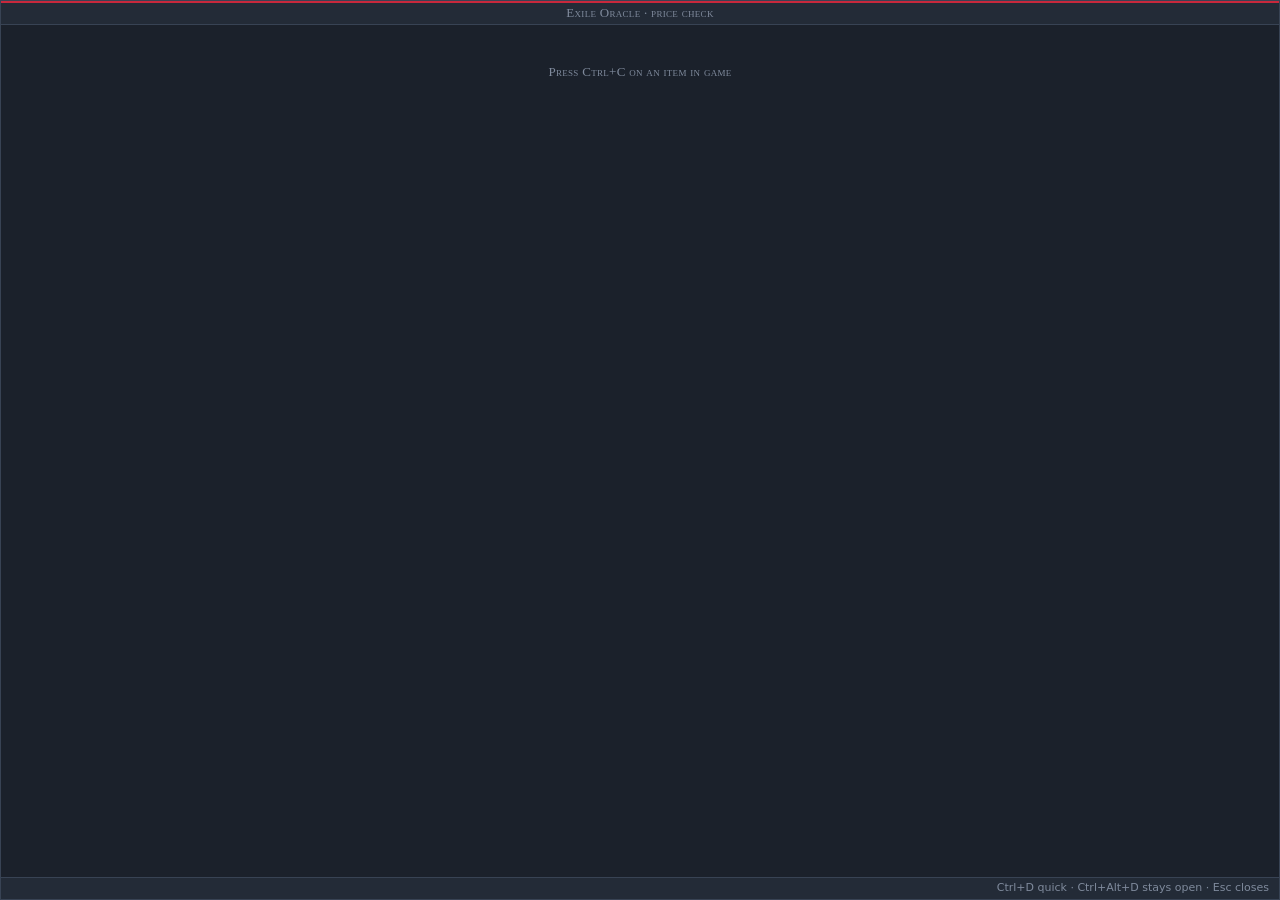
==== dashboard/overlay.html @ e6e279dc "Rename to Exile Oracle (formerly PoE 2 Toolkit); same setup for everyone - the name everywhere playe" ====
<!doctype html>
<html lang="en">
<head>
<meta charset="utf-8">
<meta name="viewport" content="width=device-width, initial-scale=1">
<title>Exile Oracle price check</title>
<style>
:root {
  --bg: #1b212b; --panel: #232b37; --panel-2: #2a3341; --row: #262f3c; --row-alt: #2c3644;
  --border: #384354; --text: #dfe3ea; --text-2: #b4bcc9; --muted: #7f8a9c;
  --accent: #c8283c; --accent-hi: #dc3a4e; --good: #46c46a; --afk: #e0913a; --off: #5d6779;
  --unique: #e0904a; --rare: #ecd56a; --magic: #8f9cff; --gem: #3fb6a8; --currency: #c9b98a; --normal: #dfe3ea;
  --tier: #e6b94a; --rune: #4f8df0; --pseudo: #5d6b82; --fract: #c7a76a; --desec: #a77fe0; --impl: #4bb3a6;
}
* { box-sizing: border-box; }
html, body { margin: 0; height: 100%; background: var(--bg); color: var(--text);
  font: 13px/1.35 "Segoe UI", system-ui, sans-serif; overflow: hidden; user-select: none; }
.sc b { font-family: "Segoe UI", system-ui, sans-serif; font-variant: normal; letter-spacing: 0; }
.sc { font-family: "Palatino Linotype", "Book Antiqua", Georgia, serif; font-variant: small-caps; letter-spacing: .3px; }
.app { height: 100%; display: flex; flex-direction: column; border: 1px solid var(--border); }
.title { height: 24px; display: flex; align-items: center; justify-content: center; background: var(--panel);
  border-bottom: 1px solid var(--border); color: var(--muted); font-size: 13px; position: relative; }
.title::before { content: ""; position: absolute; left: 0; right: 0; top: 0; height: 2px; background: var(--accent); }
.scroll { flex: 1; overflow-y: auto; padding: 8px 12px 8px; }
.scroll::-webkit-scrollbar { width: 8px; } .scroll::-webkit-scrollbar-thumb { background: #3a4558; border-radius: 4px; }

/* item header */
.item { display: flex; gap: 10px; align-items: center; background: var(--panel); border: 1px solid var(--border);
  border-radius: 6px; padding: 8px 10px; position: relative; overflow: hidden; }
.icon { width: 46px; height: 46px; flex: none; display: grid; place-items: center; background: #151a22;
  border: 1px solid var(--border); border-radius: 4px; }
.icon img { max-width: 42px; max-height: 42px; }
.iname { font-size: 16px; line-height: 1.15; white-space: nowrap; overflow: hidden; text-overflow: ellipsis; }
.ibase { color: var(--text-2); font-size: 12px; margin-top: 2px; white-space: nowrap; overflow: hidden; text-overflow: ellipsis; }
.hero { margin-left: auto; text-align: right; flex: none; z-index: 1; }
.hero .v { font-size: 22px; font-weight: 650; display: flex; align-items: center; gap: 5px; justify-content: flex-end;
  font-variant-numeric: tabular-nums; }
.hero .v img { width: 26px; height: 26px; }
.hero .l { color: var(--muted); font-size: 11px; }
.flags { display: flex; gap: 5px; flex-wrap: wrap; margin-top: 4px; }

/* pills row */
.pills { display: flex; gap: 6px; flex-wrap: wrap; margin: 8px 0 4px; }
.pill { background: var(--panel); border: 1px solid var(--border); border-radius: 4px; padding: 3px 8px; font-size: 12.5px;
  color: var(--text-2); white-space: nowrap; }
.pill b { color: var(--text); font-weight: 600; }
.pill.toggle { cursor: pointer; } .pill.toggle.on { border-color: #8a95a8; color: var(--text); }
.pill.toggle:not(.on) { opacity: .55; }
.pill.warn { color: var(--afk); }

/* stat rows */
.stats { margin-top: 6px; border-top: 1px solid var(--border); }
.st { display: flex; align-items: center; gap: 8px; padding: 4px 2px; border-bottom: 1px solid var(--border); }
.st input[type=checkbox] { width: 15px; height: 15px; accent-color: #9aa6ba; flex: none; margin: 0; cursor: pointer; }
.st .txt { flex: 1; min-width: 0; }
.st .t { font-size: 13.5px; color: var(--text); } .st .t b { font-weight: 700; color: #fff; }
.st.off .t { color: var(--muted); }
.tags { display: flex; gap: 4px; margin-top: 2px; }
.tag { font-size: 10px; text-transform: uppercase; letter-spacing: .5px; padding: 0 5px; border-radius: 3px;
  background: #343e4e; color: var(--muted); line-height: 15px; }
.tag.tier { background: var(--tier); color: #2a2208; font-weight: 700; }
.tag.rune { background: var(--rune); color: #fff; } .tag.pseudo { background: var(--pseudo); color: #e8ecf2; }
.tag.fractured { background: var(--fract); color: #2a2208; } .tag.desecrated { background: var(--desec); color: #fff; }
.tag.implicit { background: var(--impl); color: #08211e; } .tag.enchant { background: #6e7bd8; color: #fff; }
.mm { display: flex; flex: none; }
.mm input { width: 52px; height: 24px; background: #161b23; border: 1px solid var(--border); color: var(--text);
  text-align: center; font: 600 13px "Segoe UI", sans-serif; outline: none; }
.mm input:first-child { border-radius: 4px 0 0 4px; } .mm input:last-child { border-radius: 0 4px 4px 0; border-left: 0; }
.mm input::placeholder { color: #566174; font-weight: 400; font-variant: small-caps; }
.mm input:focus { border-color: #8a95a8; }
.st.off .mm input { opacity: .5; }

/* actions */
.actions { display: flex; align-items: center; gap: 8px; margin: 10px 0 6px; }
.btn { background: var(--panel-2); color: var(--text); border: 1px solid var(--border); border-radius: 4px; padding: 5px 12px;
  font: 14px "Palatino Linotype", Georgia, serif; font-variant: small-caps; cursor: pointer; }
.btn:hover { border-color: #8a95a8; }
.btn.primary { background: var(--accent); border-color: var(--accent); color: #fff; }
.btn.primary:hover { background: var(--accent-hi); }
.btn:disabled { opacity: .45; cursor: default; }
.seg { display: inline-flex; border: 1px solid var(--border); border-radius: 4px; overflow: hidden; }
.seg button { background: transparent; color: var(--muted); border: 0; padding: 4px 8px; font: 12.5px "Palatino Linotype", Georgia, serif;
  font-variant: small-caps; cursor: pointer; }
.seg button.on { background: var(--panel-2); color: var(--text); }
.grow { flex: 1; }

/* results */
.matched { display: flex; align-items: baseline; gap: 10px; color: var(--muted); margin: 8px 2px 4px; }
.matched b { color: var(--text); }
table { width: 100%; border-collapse: collapse; font-variant-numeric: tabular-nums; }
th { text-align: left; font-weight: 400; color: var(--text-2); padding: 4px 6px; font-size: 13.5px; }
td { padding: 2px 6px; font-size: 13px; }
tbody tr:nth-child(odd) td { background: var(--row); } tbody tr:nth-child(even) td { background: var(--row-alt); }
td.p { display: flex; align-items: center; gap: 5px; font-weight: 600; }
td.p img { width: 18px; height: 18px; }
.dot { display: inline-block; width: 6px; height: 6px; border-radius: 50%; margin-right: 6px; vertical-align: 1px; background: var(--off); }
.dot.on { background: var(--good); } .dot.afk { background: var(--afk); }
.cards { display: grid; grid-template-columns: 1fr 1fr; gap: 6px; margin-top: 8px; }
.card { background: var(--panel); border: 1px solid var(--border); border-radius: 6px; padding: 6px 9px; }
.card .k { color: var(--muted); font-size: 12px; }
.card .n { font-weight: 650; font-size: 15px; display: flex; align-items: center; gap: 4px; }
.card .n img { width: 18px; height: 18px; }
.up { color: #5aa7ff; } .down { color: #ff7b7b; }
.note { color: var(--muted); font-size: 12px; margin-top: 8px; line-height: 1.45; }
.note.warn { color: var(--afk); }
.empty { color: var(--muted); padding: 30px 10px; text-align: center; }
.spin { display: inline-block; width: 11px; height: 11px; border: 2px solid var(--muted); border-top-color: transparent;
  border-radius: 50%; animation: s .8s linear infinite; vertical-align: -1px; margin-right: 6px; }
@keyframes s { to { transform: rotate(360deg); } }
svg.spark { display: block; }
.foot { height: 22px; display: flex; align-items: center; justify-content: space-between; padding: 0 10px;
  background: var(--panel); border-top: 1px solid var(--border); color: var(--muted); font-size: 11px; }
</style>
</head>
<body>
<div class="app">
  <div class="title sc" id="title">Exile Oracle · price check</div>
  <div class="scroll" id="main"><div class="empty sc">Press Ctrl+C on an item in game</div></div>
  <div class="foot"><span id="limit"></span><span>Ctrl+D quick · Ctrl+Alt+D stays open · Esc closes</span></div>
</div>
<script>
const $ = s => document.querySelector(s);
const esc = s => String(s ?? '').replace(/[&<>"]/g, c => ({'&':'&amp;','<':'&lt;','>':'&gt;','"':'&quot;'}[c]));
const COL = { UNIQUE: 'var(--unique)', RARE: 'var(--rare)', MAGIC: 'var(--magic)', GEM: 'var(--gem)', CURRENCY: 'var(--currency)', NORMAL: 'var(--normal)' };
const SHORT = { exalted: 'ex', divine: 'div', chaos: 'chaos' };
let ver = 0, cur = null, filters = null, filtersFor = -1;

const img = u => u ? `/img?u=${encodeURIComponent(u)}` : '';
function num(v) {
  if (v == null) return '?';
  const a = Math.abs(v), d = a >= 100 ? 0 : a >= 10 ? 1 : a >= 1 ? 2 : 3;
  return (+v.toFixed(d)).toLocaleString();
}
function priceHtml(div, r, big) {   // ex below 1 div, else div; with the currency picture
  if (div == null) return '?';
  const ex = r.ex_per_div, useEx = ex && div < 1;
  const icon = (r.icons || {})[useEx ? 'ex' : 'div'];
  return `${num(useEx ? div * ex : div)}${icon ? `<img src="${img(icon)}" alt="">` : ' ' + (useEx ? 'ex' : 'div')}`;
}
function ago(iso) {
  if (!iso) return '';
  const m = (Date.now() - Date.parse(iso)) / 60000;
  if (m < 60) return Math.max(1, Math.round(m)) + ' min. ago';
  if (m < 1440) return Math.round(m / 60) + ' hr. ago';
  if (m < 43200) { const d = Math.round(m / 1440); return d + (d === 1 ? ' day ago' : ' days ago'); }
  return Math.round(m / 43200) + ' mo. ago';
}
function spark(vals) {
  const v = (vals || []).filter(x => x != null);
  if (v.length < 2) return '';
  const w = 120, h = 26, lo = Math.min(...v), hi = Math.max(...v), rg = hi - lo || 1;
  const pts = v.map((x, i) => `${(i / (v.length - 1) * w).toFixed(1)},${(h - 2 - (x - lo) / rg * (h - 4)).toFixed(1)}`);
  const up = v[v.length - 1] >= v[0], c = up ? '#5aa7ff' : '#ff7b7b';
  return `<svg class="spark" width="${w}" height="${h}" viewBox="0 0 ${w} ${h}"><polyline fill="none" stroke="${c}" stroke-width="1.6" points="${pts.join(' ')}"/></svg>`;
}
function statText(s) {   // bold the numbers, like the game
  return esc(s.text).replace(/([+-]?\d+(?:\.\d+)?%?)/g, '<b>$1</b>');
}

// ---------- overlay settings (Ctrl+Shift+D) ----------
async function renderSettings() {
  const o = await (await fetch('/api/overlay/options')).json();
  $('#title').textContent = 'Overlay settings';
  const hk = o.hotkeys || {};
  const row = (label, ctl, sub) => `<div class="st"><div class="txt"><div class="t">${label}</div>${sub ? `<div class="k" style="color:var(--muted);font-size:11.5px">${sub}</div>` : ''}</div>${ctl}</div>`;
  const tog = (k, on) => `<input type="checkbox" data-k="${k}"${on ? ' checked' : ''}>`;
  const seg = (k, val, opts) => `<div class="seg">${opts.map(([v, l]) => `<button data-k="${k}" data-v="${v}" class="${val === v ? 'on' : ''}">${l}</button>`).join('')}</div>`;
  const num = (k, v, unit) => `<div class="mm"><input data-n="${k}" value="${v}" style="width:60px;border-radius:4px"></div><span class="k" style="color:var(--muted);margin-left:4px">${unit}</span>`;
  $('#main').innerHTML = `
    <div class="pills"><span class="pill sc">quick check: <b>${esc(hk.quick)}</b></span><span class="pill sc">detailed: <b>${esc(hk.detailed)}</b></span><span class="pill sc">settings: <b>${esc(hk.settings)}</b></span></div>
    <div class="stats">
      ${row('Live trade-site prices', tog('live_trade', o.live_trade), "Uses GGG's trade site like Exiled Exchange 2: one search per check.")}
      ${row('Listings to search', seg('listing', o.listing, [['securable', 'instant buyout'], ['online', 'online']]))}
      ${row('Match my rolls within', num('search_range_pct', o.search_range_pct, '%'), '10% = look for at least 90% of each roll.')}
      ${row('Quick check closes after the mouse moves', num('quick_close_px', o.quick_close_px, 'px'))}
      ${row('Popup position', seg('popup_position', o.popup_position, [['centre', 'centre'], ['mouse', 'by the mouse']]))}
      ${row('Also show a price when I press Ctrl+C myself', tog('overlay_on_copy', o.overlay_on_copy), 'Off: copying an item into chat stays quiet.')}
      ${row('Ask Claude sends to', seg('ask_claude_target', o.ask_claude_target, [['app', 'claude app'], ['code', 'claude code chat']]), 'Claude Code chat: say "watch my overlay" there once; items then arrive in that chat.')}
    </div>
    <div class="matched sc" style="margin-top:12px">chat commands <span style="text-transform:none;font-variant:normal">(the key types the text in chat: Enter, text, Enter)</span></div>
    <div class="stats" id="cmds">${(o.chat_commands || []).map((c, i) => `<div class="st" data-i="${i}">
        <div class="txt"><input class="ctext" value="${esc(c.text)}" style="width:100%;height:24px;background:#161b23;border:1px solid var(--border);color:var(--text);border-radius:4px;padding:0 6px;font:13px 'Segoe UI'"></div>
        <div class="mm"><input class="ckey" value="${esc(c.key)}" placeholder="no key" style="width:86px;border-radius:4px"></div>
        <button class="btn cdel" title="remove" style="padding:2px 8px">×</button></div>`).join('')}</div>
    <div class="actions" style="margin-top:6px"><button class="btn" id="cadd">+ add command</button><span class="k" style="color:var(--muted);font-size:11.5px">keys: F1–F12, or Ctrl/Alt/Shift + a key</span></div>
    <div class="actions">${cur && cur.item ? '<button class="btn" id="back">back to the item</button>' : ''}<span class="grow"></span><span class="k sc" id="saved" style="color:var(--muted)"></span></div>`;
  const save = async b => { await fetch('/api/overlay/options', { method: 'POST', body: JSON.stringify(b) }); $('#saved').textContent = 'saved'; setTimeout(renderSettings, 150); };
  document.querySelectorAll('input[type=checkbox][data-k]').forEach(c => c.onchange = () => save({ [c.dataset.k]: c.checked }));
  document.querySelectorAll('.seg button[data-k]').forEach(b => b.onclick = () => save({ [b.dataset.k]: b.dataset.v }));
  document.querySelectorAll('input[data-n]').forEach(i => i.onchange = () => save({ [i.dataset.n]: +i.value }));
  const back = $('#back'); if (back) back.onclick = () => render({ ...lastState, view: 'item' });
  const cmdList = () => [...document.querySelectorAll('#cmds .st')].map(r => ({ text: r.querySelector('.ctext').value, key: r.querySelector('.ckey').value }));
  document.querySelectorAll('#cmds .ctext, #cmds .ckey').forEach(i => i.onchange = () => save({ chat_commands: cmdList() }));
  document.querySelectorAll('#cmds .cdel').forEach(b => b.onclick = () => { b.closest('.st').remove(); save({ chat_commands: cmdList() }); });
  $('#cadd').onclick = () => save({ chat_commands: [...cmdList(), { text: '/', key: '' }] });
  reportSize();
}

function render(st) {
  if (st.view === 'settings') { renderSettings(); return; }
  const r = st.result || {};
  cur = r;
  if (st.status === 'pricing' && !r.item) { $('#main').innerHTML = '<div class="empty sc"><span class="spin"></span>Reading item…</div>'; return; }
  if (st.status === 'error' || r.error) { $('#main').innerHTML = `<div class="empty">${esc(r.error)}</div>`; return; }
  if (!r.item) return;
  if (st.id !== filtersFor) { filters = r.filters ? JSON.parse(JSON.stringify(r.filters)) : null; filtersFor = st.id; }
  $('#title').textContent = r.league || 'Exile Oracle';
  const it = r.item, col = COL[it.rarity] || 'var(--text)';
  const best = r.headline;
  let h = `<div class="item" style="--tint:${col}">
    <div class="icon">${it.icon ? `<img src="${img(it.icon)}" alt="">` : it.art ? `<img src="/art/${it.art.split('/').map(encodeURIComponent).join('/')}" alt="">` : ''}</div>
    <div style="min-width:0">
      <div class="iname sc" style="color:${col}">${esc(it.name || it.base)}</div>
      <div class="ibase">${esc([it.name && it.base && it.base !== it.name ? it.base : '', it.ilvl ? 'item level ' + it.ilvl : ''].filter(Boolean).join(' · '))}</div>
      ${it.flags && it.flags.length ? `<div class="flags">${it.flags.map(f => `<span class="tag">${esc(f)}</span>`).join('')}</div>` : ''}
    </div>
    ${best ? `<div class="hero"><div class="v">${priceHtml(best.div, r)}</div><div class="l">${esc(best.label)}${best.qty > 1 ? ` · ×${best.qty} = ${num((best.div * best.qty) < 1 && r.ex_per_div ? best.div * best.qty * r.ex_per_div : best.div * best.qty)} ${(best.div * best.qty) < 1 ? 'ex' : 'div'}` : ''}</div></div>` : ''}
  </div>`;

  // quick facts: poe.ninja + craft
  const cards = [];
  const n = r.ninja;
  if (n) cards.push(`<div class="card"><div class="k sc">poe.ninja${n.change_pct != null ? ` · <span class="${n.change_pct >= 0 ? 'up' : 'down'}">${n.change_pct >= 0 ? '▲' : '▼'} ${Math.abs(n.change_pct).toFixed(1)}% 7d</span>` : ''}</div>
      <div class="n">${priceHtml(n.div, r)}</div>${spark(n.spark)}
      ${n.roll_dependent ? `<div class="k" style="color:var(--afk)">depends on its roll (${n.roll_dependent} kinds)</div>` : ''}</div>`);
  if (r.estimate && r.estimate.est_div != null) cards.push(`<div class="card"><div class="k sc">craft cost${r.estimate.kind === 'floor' ? ' (floor)' : ''}</div><div class="n">${priceHtml(r.estimate.est_div, r)}</div><div class="k">${esc(r.estimate.note || '')}</div></div>`);
  if (cards.length) h += `<div class="cards" style="grid-template-columns:${cards.length > 1 ? '1fr 1fr' : '1fr'}">${cards.join('')}</div>`;

  // search rows
  const f = filters;
  if (f) {
    const on = (f.stats || []).filter(s => s.on).length, total = (f.stats || []).length;
    h += `<div class="pills">
      ${f.category ? `<span class="pill sc">category: <b>${esc(f.category)}</b></span>` : ''}
      ${f.rarity !== 'GEM' ? `<span class="pill sc${f.corrupted ? ' warn' : ''}">${f.corrupted ? 'corrupted' : 'not corrupted'}</span>` : ''}
      ${f.ilvl ? `<span class="pill sc toggle${f.ilvl.on ? ' on' : ''}" data-t="ilvl">item level: <b>${f.ilvl.value}</b></span>` : ''}
      ${f.sockets ? `<span class="pill sc toggle${f.sockets.on ? ' on' : ''}" data-t="sockets">sockets: <b>${f.sockets.value}</b></span>` : ''}
      ${f.gem_level ? `<span class="pill sc toggle${f.gem_level.on ? ' on' : ''}" data-t="gem_level">gem level: <b>${f.gem_level.value}</b></span>` : ''}
      ${total ? `<span class="pill sc toggle on" data-t="mode">${f.mode === 'count' && on >= 3 ? `any ${on - 1} of ${on}` : `${on} of ${total}`}, stats</span>` : ''}
    </div>`;
    if (total) {
      h += `<div class="stats">` + f.stats.map(s => `<div class="st${s.on ? '' : ' off'}" data-k="${esc(s.key)}">
        <input type="checkbox"${s.on ? ' checked' : ''}>
        <div class="txt"><div class="t">${statText(s)}</div><div class="tags">
          <span class="tag ${esc(s.kind)}">${esc(s.kind)}${s.times > 1 ? ' ×' + s.times : ''}</span>
          ${s.tier ? `<span class="tag tier">tier ${s.tier}</span>` : ''}</div></div>
        <div class="mm"><input class="mn" inputmode="decimal" placeholder="min" value="${s.min ?? ''}"><input class="mx" inputmode="decimal" placeholder="max" value="${s.max ?? ''}"></div>
      </div>`).join('') + `</div>`;
    }
    h += `<div class="actions">
      <button class="btn primary" id="search">search</button>
      <div class="seg"><button data-s="securable" class="${f.status !== 'online' ? 'on' : ''}">instant buyout</button><button data-s="online" class="${f.status === 'online' ? 'on' : ''}">online</button></div>
      <span class="grow"></span>
      <button class="btn" id="askclaude" title="Save this item for Claude and open the Claude app">ask claude</button>
      <button class="btn" id="trade"${r.url ? '' : ' disabled'}>trade ↗</button>
    </div>`;
  }

  // results
  const t = r.trade;
  if (t) {
    if (t.state === 'pending' || st.status === 'pricing') h += `<div class="matched sc"><span class="spin"></span>searching the trade site…</div>`;
    else if (t.state === 'off') h += `<div class="note">${esc(t.note)}</div>`;
    else if (t.state === 'error') h += `<div class="note warn">${esc(t.error)}</div>`;
    else if (t.state === 'done') {
      h += `<div class="matched sc"><span>matched: <b>${(t.total ?? 0).toLocaleString()}</b></span>
        ${t.prices.length >= 3 ? `<span>middle of ${t.prices.length}: <b>${priceHtml(t.median_div, r).replace(/<img[^>]*>/, m => m.replace('alt=""', 'alt="" style="width:15px;height:15px;vertical-align:-3px"'))}</b></span>` : ''}
        ${t.cached ? '<span>(cached)</span>' : ''}</div>`;
      if (t.prices.length) {
        h += `<table><thead><tr class="sc"><th>price</th><th>${it.rarity === 'GEM' ? 'level' : 'ilvl'}</th><th>listed</th></tr></thead><tbody>` +
          t.prices.map(p => `<tr><td class="p">${p.icon ? `<img src="${img(p.icon)}" alt="" title="${esc(p.name || p.currency)}">` : ''}${num(p.amount)} <span style="font-weight:400;color:var(--text-2)">${esc(SHORT[p.currency] || p.name || p.currency)}</span></td>
            <td>${it.rarity === 'GEM' ? (p.gem_level ?? '') : (p.ilvl || '')}${p.corrupted ? ' <span class="tag" style="color:var(--afk)">corr.</span>' : ''}</td>
            <td><span class="dot${p.afk ? ' afk' : p.online ? ' on' : ''}" title="${p.afk ? 'away' : p.online ? 'online' : 'offline'}"></span>${ago(p.listed)}</td></tr>`).join('') + `</tbody></table>`;
      } else h += `<div class="note">Nothing listed with these stats. Untick a row or lower a minimum, then search again.</div>`;
    }
  }
  for (const note of r.notes || []) h += `<div class="note">${esc(note)}</div>`;
  const keepScroll = $('#main').scrollTop;
  $('#main').innerHTML = h;
  $('#main').scrollTop = keepScroll;
  wire();
  reportSize();
}

// tell overlay.pyw how tall the panel wants to be (it resizes the window: no scrolling) and how big Edge's own frame is
let lastSize = '';
function reportSize() {
  requestAnimationFrame(() => {
    const main = $('#main'), last = main.lastElementChild;
    const body = last ? last.getBoundingClientRect().bottom - main.getBoundingClientRect().top + main.scrollTop + 10 : 120;
    const need = Math.ceil($('.title').offsetHeight + body + $('.foot').offsetHeight + 2);
    const s = { need, outerH: outerHeight, outerW: outerWidth, innerH: innerHeight, innerW: innerWidth, dpr: devicePixelRatio };
    const k = JSON.stringify(s);
    if (k !== lastSize) { lastSize = k; fetch('/api/overlay/size', { method: 'POST', body: k }).catch(() => {}); }
  });
}
addEventListener('resize', reportSize);
// no zooming the panel by accident (Ctrl+wheel, Ctrl +/-): Edge would remember it
addEventListener('wheel', e => { if (e.ctrlKey) e.preventDefault(); }, { passive: false });
addEventListener('keydown', e => { if (e.ctrlKey && ['+', '-', '=', '0'].includes(e.key)) e.preventDefault(); });
document.addEventListener('load', reportSize, true);   // item pictures change the height when they arrive

function wire() {
  document.querySelectorAll('.st').forEach(row => {
    const s = filters.stats.find(x => x.key === row.dataset.k);
    const cb = row.querySelector('input[type=checkbox]');
    cb.onchange = () => { s.on = cb.checked; row.classList.toggle('off', !s.on); };
    row.querySelector('.mn').oninput = e => { s.min = e.target.value === '' ? null : +e.target.value; if (!s.on) { s.on = true; cb.checked = true; row.classList.remove('off'); } };
    row.querySelector('.mx').oninput = e => { s.max = e.target.value === '' ? null : +e.target.value; };
    row.querySelector('.txt').onclick = () => cb.click();
  });
  document.querySelectorAll('.pill.toggle').forEach(p => p.onclick = () => {
    const k = p.dataset.t;
    if (k === 'mode') filters.mode = filters.mode === 'count' ? 'all' : 'count';
    else filters[k].on = !filters[k].on;
    render({ ...lastState, result: { ...cur } });
  });
  document.querySelectorAll('.seg button').forEach(b => b.onclick = () => { filters.status = b.dataset.s; render({ ...lastState, result: { ...cur } }); });
  const s = $('#search');
  if (s) s.onclick = () => fetch('/api/overlay/search', { method: 'POST', body: JSON.stringify({ filters }) });
  const ac = $('#askclaude');
  if (ac) ac.onclick = async () => {
    ac.disabled = true;
    const r = await (await fetch('/api/overlay/send_claude', { method: 'POST', body: '{}' })).json();
    if (r.ok && r.target === 'code') {
      ac.textContent = 'sent ✓ answer in your claude chat';
    } else if (r.ok) {
      try { await navigator.clipboard.writeText(r.prompt); } catch (e) {}
      ac.textContent = 'sent ✓ paste in claude';
    } else { ac.textContent = r.error || 'not sent'; }
  };
  const tr = $('#trade');
  if (tr) tr.onclick = () => { if (cur && cur.url) fetch('/api/open', { method: 'POST', body: JSON.stringify({ url: cur.url }) }); };
}

let lastState = {}, pageVer = null;
async function poll() {
  for (;;) {
    try {
      const st = await (await fetch('/api/overlay/latest?after=' + ver)).json();
      // the popup window is kept between overlay restarts: load the new page when its file changed
      if (st.page && pageVer && st.page !== pageVer) { location.reload(); return; }
      pageVer = pageVer || st.page;
      if (st.ver !== ver) { ver = st.ver; lastState = st; render(st); }
    } catch (e) { await new Promise(res => setTimeout(res, 2000)); }
  }
}
reportSize();
poll();
</script>
</body>
</html>
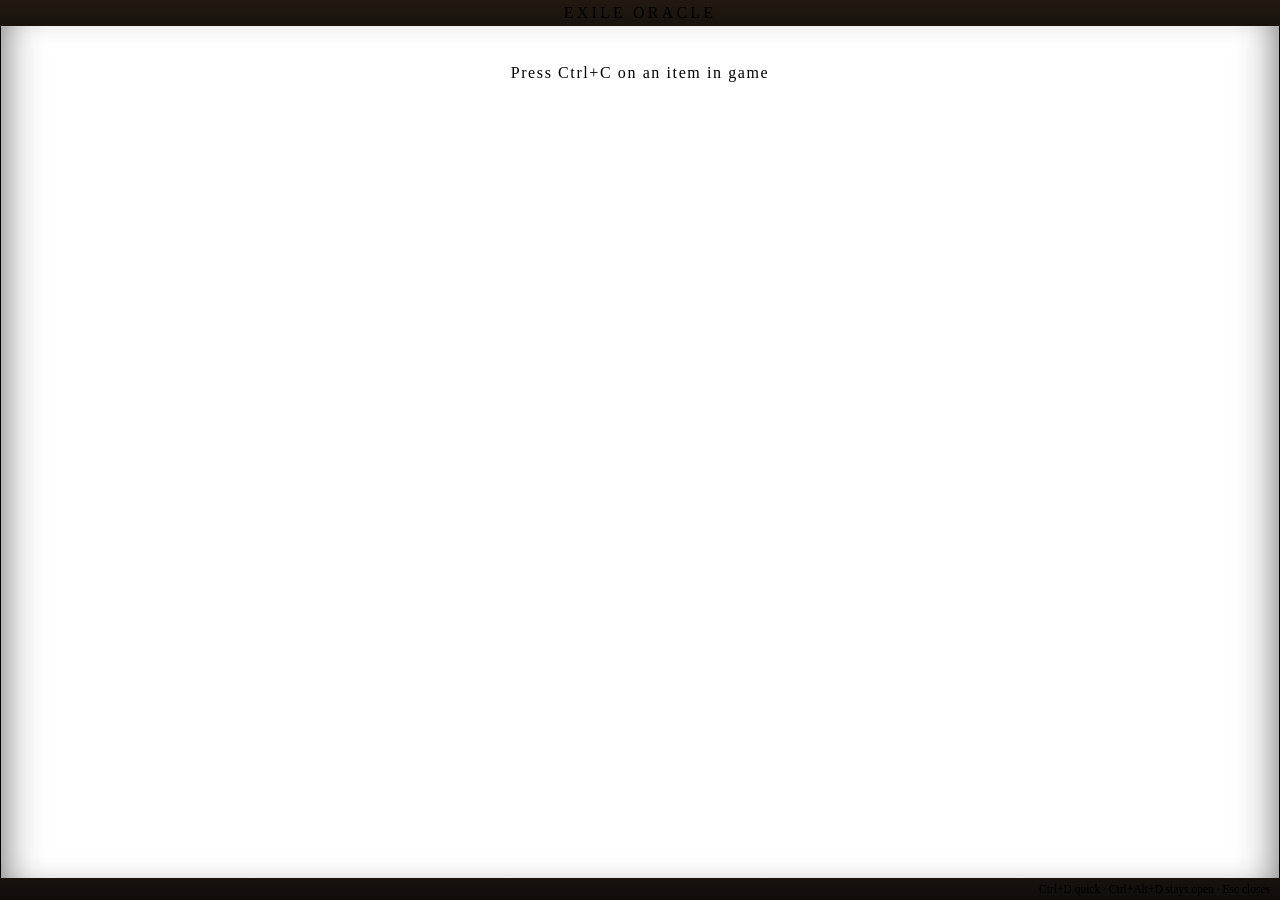
==== commit b7e0361f: "Overlay redesign (R4): Exile Oracle theme for the price-check popup and its settings (gold frame, Ci" ====
--- a/dashboard/overlay.html
+++ b/dashboard/overlay.html
@@ -4,6 +4,7 @@
 <meta charset="utf-8">
 <meta name="viewport" content="width=device-width, initial-scale=1">
 <title>Exile Oracle price check</title>
+<link rel="stylesheet" href="/static/theme.css">
 <style>
 :root {
   --bg: #1b212b; --panel: #232b37; --panel-2: #2a3341; --row: #262f3c; --row-alt: #2c3644;
@@ -110,11 +111,83 @@
 svg.spark { display: block; }
 .foot { height: 22px; display: flex; align-items: center; justify-content: space-between; padding: 0 10px;
   background: var(--panel); border-top: 1px solid var(--border); color: var(--muted); font-size: 11px; }
+/* ================= Exile Oracle theme layer (R4) ================= */
+:root {
+  --bg: var(--eo-bg); --panel: var(--eo-panel); --panel-2: var(--eo-panel-2); --row: #17120e; --row-alt: #1c1611;
+  --border: var(--eo-line); --text: var(--eo-text); --text-2: var(--eo-text-2); --muted: var(--eo-muted);
+  --accent: var(--eo-blood-hi); --accent-hi: #d63a4e; --good: var(--eo-good); --afk: var(--eo-warn); --off: #5b4e3c;
+  --field: #100d0a;
+}
+html, body { font: 14px/1.35 var(--eo-body);
+  background: radial-gradient(ellipse at 50% -20%, #2a1d12 0%, var(--eo-stone) 45%, var(--eo-bg) 100%), var(--eo-grain), var(--eo-bg); }
+.sc, .sc b { font-family: var(--eo-display); font-variant: normal; letter-spacing: .06em; }
+.app { border: 1px solid var(--eo-gold-dim); box-shadow: inset 0 0 0 1px #000, inset 0 0 40px #000a; }
+.title { height: 26px; background: linear-gradient(180deg, #221a12, #17120d); border-bottom: 1px solid var(--eo-gold-dim);
+  color: var(--eo-gold); font: 600 11.5px var(--eo-display); letter-spacing: .2em; text-transform: uppercase; }
+.title::before { height: 2px; background: linear-gradient(90deg, transparent, var(--eo-blood-hi), transparent); }
+.title::after { content: ""; position: absolute; left: 50%; bottom: -4px; width: 7px; height: 7px; margin-left: -4px;
+  background: var(--eo-panel-3); border: 1px solid var(--eo-gold); transform: rotate(45deg); }
+.scroll::-webkit-scrollbar-thumb { background: #3a2f22; }
+/* item header: a framed plate */
+.item { background: linear-gradient(180deg, var(--eo-panel-2), var(--eo-panel)); border: 1px solid var(--eo-gold-dim);
+  border-radius: 3px; box-shadow: inset 0 0 0 1px #0009, inset 0 0 22px #0009; overflow: visible; }
+.item::before, .item::after { content: ""; position: absolute; top: -4px; width: 7px; height: 7px; background: var(--eo-panel-3);
+  border: 1px solid var(--eo-gold); transform: rotate(45deg); }
+.item::before { left: -4px; } .item::after { right: -4px; }
+.icon { background: #0d0a08; border-color: var(--eo-gold-dim); border-radius: 2px; box-shadow: inset 0 0 10px #000; }
+.iname { font: 600 16px var(--eo-display); letter-spacing: .03em; }
+.hero .v { font: 700 23px var(--eo-display); color: var(--eo-gold-hi); text-shadow: 0 0 12px #c9a45c33; }
+.hero .l { font-size: 11.5px; }
+/* pills, tags */
+.scroll { overflow-x: hidden; }
+.pill, .pill.sc { background: #17120e; border-color: var(--eo-line); border-radius: 999px; padding: 1px 9px;
+  font: 500 12.5px var(--eo-body); letter-spacing: 0; }
+.pill b, .pill.sc b { font: 700 12.5px var(--eo-body); letter-spacing: 0; color: var(--eo-text); }
+.pill.toggle.on { border-color: var(--eo-gold-dim); }
+.tag { background: #2a2219; color: var(--eo-text-2); border-radius: 2px; font-weight: 700; letter-spacing: .08em; }
+.tag.tier { background: #3b2e14; color: var(--eo-gold-hi); box-shadow: inset 0 0 0 1px var(--eo-gold-dim); }
+.tag.pseudo { background: #3a3128; color: var(--eo-text); }
+/* stat rows */
+.stats { border-top-color: var(--eo-gold-dim); }
+.st { border-bottom-color: #ffffff0b; }
+.st input[type=checkbox] { accent-color: var(--eo-blood-hi); }
+.st .t { font-size: 14px; } .st .t b { color: var(--eo-gold-hi); }
+.mm input { background: var(--field); border-color: var(--eo-line); font: 700 13.5px var(--eo-body); }
+.mm input::placeholder { color: #5b4e3c; font-variant: normal; font-weight: 500; }
+.mm input:focus { border-color: var(--eo-gold); }
+/* buttons */
+.btn { background: linear-gradient(180deg, #2c241b, #1d1712); border-color: var(--eo-gold-dim); border-radius: 3px; color: var(--eo-text);
+  font: 600 10.5px var(--eo-display); font-variant: normal; letter-spacing: .05em; text-transform: uppercase; padding: 5px 9px;
+  white-space: nowrap; }
+.actions { flex-wrap: wrap; gap: 6px; }
+.btn:hover { border-color: var(--eo-gold); color: var(--eo-gold-hi); }
+.btn.primary { background: linear-gradient(180deg, var(--eo-blood-hi), var(--eo-blood)); border-color: #e05566; color: #fff;
+  box-shadow: 0 0 12px #c8283c44; }
+.btn.primary:hover { background: linear-gradient(180deg, #d63a4e, var(--eo-blood-hi)); color: #fff; }
+.seg { border-color: var(--eo-gold-dim); border-radius: 3px; }
+.seg button { font: 600 9.5px var(--eo-display); font-variant: normal; letter-spacing: .04em; text-transform: uppercase; padding: 5px 7px;
+  white-space: nowrap; }
+.iname { font-variant: normal; }
+.matched { flex-wrap: wrap; }
+.seg button.on { background: var(--eo-panel-3); color: var(--eo-gold-hi); }
+/* results */
+.matched { font-size: 11.5px; letter-spacing: .1em; text-transform: uppercase; }
+.matched b { color: var(--eo-gold-hi); } .matched img { margin-left: 3px; }
+th { font: 600 10.5px var(--eo-display); letter-spacing: .12em; text-transform: uppercase; color: var(--eo-gold);
+  border-bottom: 1px solid var(--eo-gold-dim); }
+td { padding: 3px 6px; }
+td.p { color: var(--eo-text); }
+.card { background: linear-gradient(180deg, var(--eo-panel-2), var(--eo-panel)); border-color: var(--eo-line); border-radius: 3px; }
+.card .k { font: 600 10.5px var(--eo-display); letter-spacing: .1em; text-transform: uppercase; color: var(--eo-gold-dim); }
+.card .n { color: var(--eo-gold-hi); }
+.up { color: var(--eo-up); } .down { color: var(--eo-down); }
+.empty { font: 600 13px var(--eo-display); letter-spacing: .1em; color: var(--eo-muted); }
+.foot { background: linear-gradient(180deg, #17120d, #110d0a); border-top-color: var(--eo-gold-dim); font-size: 11.5px; }
 </style>
 </head>
 <body>
 <div class="app">
-  <div class="title sc" id="title">Exile Oracle · price check</div>
+  <div class="title" id="title">Exile Oracle</div>
   <div class="scroll" id="main"><div class="empty sc">Press Ctrl+C on an item in game</div></div>
   <div class="foot"><span id="limit"></span><span>Ctrl+D quick · Ctrl+Alt+D stays open · Esc closes</span></div>
 </div>
@@ -177,9 +250,9 @@
       ${row('Also show a price when I press Ctrl+C myself', tog('overlay_on_copy', o.overlay_on_copy), 'Off: copying an item into chat stays quiet.')}
       ${row('Ask Claude sends to', seg('ask_claude_target', o.ask_claude_target, [['app', 'claude app'], ['code', 'claude code chat']]), 'Claude Code chat: say "watch my overlay" there once; items then arrive in that chat.')}
     </div>
-    <div class="matched sc" style="margin-top:12px">chat commands <span style="text-transform:none;font-variant:normal">(the key types the text in chat: Enter, text, Enter)</span></div>
+    <div class="matched sc" style="margin-top:12px">chat commands <span style="text-transform:none;font-variant:normal;font:12px var(--eo-body);letter-spacing:0">(the key types the text in chat: Enter, text, Enter)</span></div>
     <div class="stats" id="cmds">${(o.chat_commands || []).map((c, i) => `<div class="st" data-i="${i}">
-        <div class="txt"><input class="ctext" value="${esc(c.text)}" style="width:100%;height:24px;background:#161b23;border:1px solid var(--border);color:var(--text);border-radius:4px;padding:0 6px;font:13px 'Segoe UI'"></div>
+        <div class="txt"><input class="ctext" value="${esc(c.text)}" style="width:100%;height:24px;background:var(--field);border:1px solid var(--border);color:var(--text);border-radius:3px;padding:0 6px;font:14px var(--eo-body)"></div>
         <div class="mm"><input class="ckey" value="${esc(c.key)}" placeholder="no key" style="width:86px;border-radius:4px"></div>
         <button class="btn cdel" title="remove" style="padding:2px 8px">×</button></div>`).join('')}</div>
     <div class="actions" style="margin-top:6px"><button class="btn" id="cadd">+ add command</button><span class="k" style="color:var(--muted);font-size:11.5px">keys: F1–F12, or Ctrl/Alt/Shift + a key</span></div>
@@ -204,7 +277,7 @@
   if (st.status === 'error' || r.error) { $('#main').innerHTML = `<div class="empty">${esc(r.error)}</div>`; return; }
   if (!r.item) return;
   if (st.id !== filtersFor) { filters = r.filters ? JSON.parse(JSON.stringify(r.filters)) : null; filtersFor = st.id; }
-  $('#title').textContent = r.league || 'Exile Oracle';
+  $('#title').textContent = r.league ? 'Exile Oracle · ' + r.league : 'Exile Oracle';
   const it = r.item, col = COL[it.rarity] || 'var(--text)';
   const best = r.headline;
   let h = `<div class="item" style="--tint:${col}">
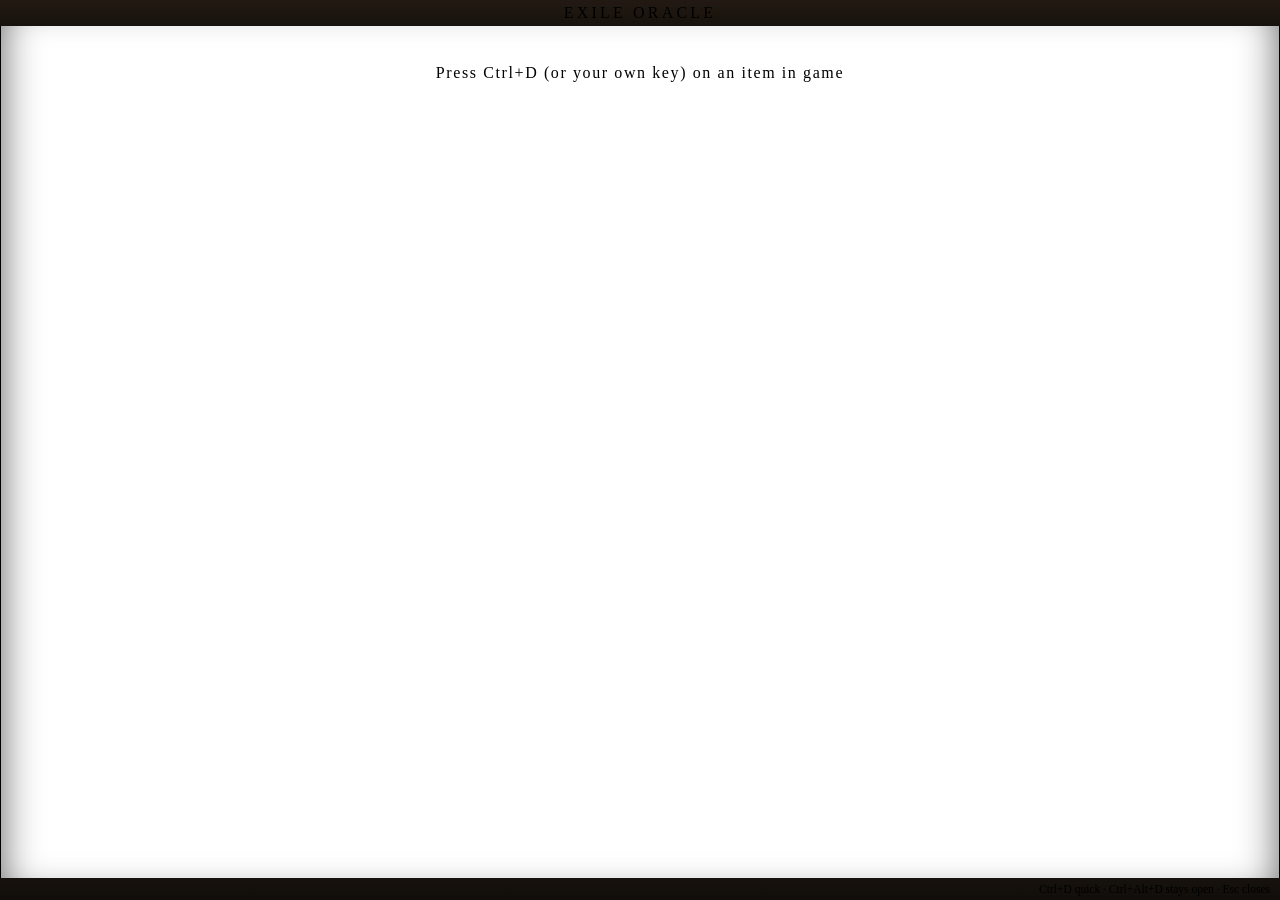
==== commit fd6cfc92: "README rewritten feature-first: what makes it different, features grouped like the sidebar, no versi" ====
--- a/dashboard/overlay.html
+++ b/dashboard/overlay.html
@@ -188,11 +188,21 @@
 <body>
 <div class="app">
   <div class="title" id="title">Exile Oracle</div>
-  <div class="scroll" id="main"><div class="empty sc">Press Ctrl+C on an item in game</div></div>
-  <div class="foot"><span id="limit"></span><span>Ctrl+D quick · Ctrl+Alt+D stays open · Esc closes</span></div>
+  <div class="scroll" id="main"><div class="empty sc">Press Ctrl+D (or your own key) on an item in game</div></div>
+  <div class="foot"><span id="limit"></span><span id="keyhint">Ctrl+D quick · Ctrl+Alt+D stays open · Esc closes</span></div>
 </div>
 <script>
 const $ = s => document.querySelector(s);
+
+// ---------- feel like an app, not a web page ----------
+// no browser right-click menu (text boxes keep theirs for copy / paste), no print / save-page / view-source keys
+document.addEventListener('contextmenu', e => { if (!e.target.closest('input, textarea, select, [contenteditable]')) e.preventDefault(); });
+document.addEventListener('keydown', e => {
+  const k = e.key.toLowerCase();
+  if ((e.ctrlKey || e.metaKey) && ['p', 's', 'u', 'o', 'n', 't', 'j', 'h', 'd'].includes(k) && !e.shiftKey) e.preventDefault();
+  if (e.altKey && (k === 'arrowleft' || k === 'arrowright')) e.preventDefault();   // browser back / forward
+});
+
 const esc = s => String(s ?? '').replace(/[&<>"]/g, c => ({'&':'&amp;','<':'&lt;','>':'&gt;','"':'&quot;'}[c]));
 const COL = { UNIQUE: 'var(--unique)', RARE: 'var(--rare)', MAGIC: 'var(--magic)', GEM: 'var(--gem)', CURRENCY: 'var(--currency)', NORMAL: 'var(--normal)' };
 const SHORT = { exalted: 'ex', divine: 'div', chaos: 'chaos' };
@@ -230,9 +240,26 @@
   return esc(s.text).replace(/([+-]?\d+(?:\.\d+)?%?)/g, '<b>$1</b>');
 }
 
+// ---------- price-check keys (R18) ----------
+// a key press -> 'Ctrl+Alt+D' style name, the same spelling the overlay registers; null for a lone modifier
+function keyName(e) {
+  let k = e.key.length === 1 ? e.key.toUpperCase() : e.key;
+  if (/^F([1-9]|1[0-2])$/.test(e.key)) k = e.key;
+  else if (e.code && /^Key[A-Z]$/.test(e.code)) k = e.code.slice(3);      // Alt / Shift change e.key; the code doesn't
+  else if (e.code && /^Digit[0-9]$/.test(e.code)) k = e.code.slice(5);
+  else return null;
+  return [e.ctrlKey && 'Ctrl', e.altKey && 'Alt', e.shiftKey && 'Shift', k].filter(Boolean).join('+');
+}
+function showKeys(hk) {
+  if (hk && $('#keyhint')) $('#keyhint').textContent = `${hk.quick} quick · ${hk.detailed} stays open · Esc closes`;
+}
+fetch('/api/overlay/options').then(r => r.json()).then(o => showKeys(o.hotkeys)).catch(() => {});
+
 // ---------- overlay settings (Ctrl+Shift+D) ----------
-async function renderSettings() {
+async function renderSettings(err) {
   const o = await (await fetch('/api/overlay/options')).json();
+  if (err) o.error = err;
+  showKeys(o.hotkeys);
   $('#title').textContent = 'Overlay settings';
   const hk = o.hotkeys || {};
   const row = (label, ctl, sub) => `<div class="st"><div class="txt"><div class="t">${label}</div>${sub ? `<div class="k" style="color:var(--muted);font-size:11.5px">${sub}</div>` : ''}</div>${ctl}</div>`;
@@ -240,15 +267,20 @@
   const seg = (k, val, opts) => `<div class="seg">${opts.map(([v, l]) => `<button data-k="${k}" data-v="${v}" class="${val === v ? 'on' : ''}">${l}</button>`).join('')}</div>`;
   const num = (k, v, unit) => `<div class="mm"><input data-n="${k}" value="${v}" style="width:60px;border-radius:4px"></div><span class="k" style="color:var(--muted);margin-left:4px">${unit}</span>`;
   $('#main').innerHTML = `
-    <div class="pills"><span class="pill sc">quick check: <b>${esc(hk.quick)}</b></span><span class="pill sc">detailed: <b>${esc(hk.detailed)}</b></span><span class="pill sc">settings: <b>${esc(hk.settings)}</b></span></div>
-    <div class="stats">
+    <div class="matched sc">price-check keys <span style="text-transform:none;font-variant:normal;font:12px var(--eo-body);letter-spacing:0">(click a box, then press the keys you want)</span></div>
+    <div class="stats" id="pkeys">
+      ${[['quick', 'Quick check', 'closes when the mouse moves away'], ['detailed', 'Detailed check', 'stays open to tick rows'], ['settings', 'These settings', ''], ['route', 'Route panel', 'campaign: show / hide']].map(([k, l, s]) =>
+        row(l, `<div class="mm"><input class="pkey" data-pk="${k}" value="${esc(hk[k])}" readonly style="width:118px;border-radius:4px;cursor:pointer;text-align:center"></div><button class="btn pkdef" data-pk="${k}" title="back to ${esc((o.default_hotkeys || {})[k])}" style="padding:2px 8px;margin-left:4px">↺</button>`, s)).join('')}
+    </div>
+    ${(o.key_warnings || []).length || o.error ? `<div class="kwarn" style="margin:6px 0 2px;padding:6px 9px;border:1px solid var(--afk);border-radius:4px;color:var(--afk);font-size:12.5px">${[o.error, ...(o.key_warnings || [])].filter(Boolean).map(esc).join('<br>')}</div>` : ''}
+    <div class="stats" style="margin-top:10px">
       ${row('Live trade-site prices', tog('live_trade', o.live_trade), "Uses GGG's trade site like Exiled Exchange 2: one search per check.")}
-      ${row('Listings to search', seg('listing', o.listing, [['securable', 'instant buyout'], ['online', 'online']]))}
+      ${row('Listings to search', seg('listing', o.listing, [['securable', 'buyout'], ['online', 'online']]))}
       ${row('Match my rolls within', num('search_range_pct', o.search_range_pct, '%'), '10% = look for at least 90% of each roll.')}
       ${row('Quick check closes after the mouse moves', num('quick_close_px', o.quick_close_px, 'px'))}
       ${row('Popup position', seg('popup_position', o.popup_position, [['centre', 'centre'], ['mouse', 'by the mouse']]))}
       ${row('Also show a price when I press Ctrl+C myself', tog('overlay_on_copy', o.overlay_on_copy), 'Off: copying an item into chat stays quiet.')}
-      ${row('Ask Claude sends to', seg('ask_claude_target', o.ask_claude_target, [['app', 'claude app'], ['code', 'claude code chat']]), 'Claude Code chat: say "watch my overlay" there once; items then arrive in that chat.')}
+      ${row('Ask the Oracle sends to', seg('ask_claude_target', o.ask_claude_target, [['app', 'claude app'], ['code', 'claude code chat']]), 'Claude Code chat: say "watch my overlay" there once; items then arrive in that chat.')}
     </div>
     <div class="matched sc" style="margin-top:12px">chat commands <span style="text-transform:none;font-variant:normal;font:12px var(--eo-body);letter-spacing:0">(the key types the text in chat: Enter, text, Enter)</span></div>
     <div class="stats" id="cmds">${(o.chat_commands || []).map((c, i) => `<div class="st" data-i="${i}">
@@ -257,7 +289,20 @@
         <button class="btn cdel" title="remove" style="padding:2px 8px">×</button></div>`).join('')}</div>
     <div class="actions" style="margin-top:6px"><button class="btn" id="cadd">+ add command</button><span class="k" style="color:var(--muted);font-size:11.5px">keys: F1–F12, or Ctrl/Alt/Shift + a key</span></div>
     <div class="actions">${cur && cur.item ? '<button class="btn" id="back">back to the item</button>' : ''}<span class="grow"></span><span class="k sc" id="saved" style="color:var(--muted)"></span></div>`;
-  const save = async b => { await fetch('/api/overlay/options', { method: 'POST', body: JSON.stringify(b) }); $('#saved').textContent = 'saved'; setTimeout(renderSettings, 150); };
+  const save = async b => { const r = await (await fetch('/api/overlay/options', { method: 'POST', body: JSON.stringify(b) })).json(); $('#saved').textContent = r.error ? '' : 'saved'; setTimeout(() => renderSettings(r.error), 150); };
+  document.querySelectorAll('.pkey').forEach(i => {
+    i.onfocus = () => { i.value = 'press keys…'; };
+    i.onblur = () => { if (i.value === 'press keys…') i.value = hk[i.dataset.pk]; };
+    i.onkeydown = e => {
+      e.preventDefault();
+      if (e.key === 'Escape') { i.blur(); return; }
+      const k = keyName(e);
+      if (!k) return;            // only modifiers so far: wait for the real key
+      i.value = k; i.blur();
+      if (k !== hk[i.dataset.pk]) save({ price_keys: { [i.dataset.pk]: k } });
+    };
+  });
+  document.querySelectorAll('.pkdef').forEach(b => b.onclick = () => save({ price_keys: { [b.dataset.pk]: '' } }));
   document.querySelectorAll('input[type=checkbox][data-k]').forEach(c => c.onchange = () => save({ [c.dataset.k]: c.checked }));
   document.querySelectorAll('.seg button[data-k]').forEach(b => b.onclick = () => save({ [b.dataset.k]: b.dataset.v }));
   document.querySelectorAll('input[data-n]').forEach(i => i.onchange = () => save({ [i.dataset.n]: +i.value }));
@@ -289,6 +334,19 @@
     </div>
     ${best ? `<div class="hero"><div class="v">${priceHtml(best.div, r)}</div><div class="l">${esc(best.label)}${best.qty > 1 ? ` · ×${best.qty} = ${num((best.div * best.qty) < 1 && r.ex_per_div ? best.div * best.qty * r.ex_per_div : best.div * best.qty)} ${(best.div * best.qty) < 1 ? 'ex' : 'div'}` : ''}</div></div>` : ''}
   </div>`;
+
+  // R19: waystone / tablet check, each mod rated for the active build
+  const mc = r.mapcheck;
+  if (mc && mc.error) h += `<div class="note warn">${esc(mc.error)}</div>`;
+  else if (mc) {
+    const lc = { deadly: 'var(--accent-hi)', risky: 'var(--afk)', fine: 'var(--good)' };
+    h += `<div class="mapchk" style="margin-top:8px;padding:8px 10px;border:1px solid ${lc[mc.verdict] || 'var(--border)'};border-radius:4px">
+      <div class="sc" style="font-weight:700;color:${lc[mc.verdict] || 'var(--text)'}">${esc(mc.summary || '')}</div>
+      ${mc.build ? `<div class="k" style="color:var(--muted);font-size:11.5px">for ${esc(mc.build.label)}${mc.build.skill ? ' · ' + esc(mc.build.skill) : ''}</div>` : mc.kind === 'waystone' ? `<div class="k" style="color:var(--muted);font-size:11.5px">${esc(mc.build_error || 'save a build in the Build Vault to rate mods for it')}</div>` : ''}
+      ${mc.rewards && mc.rewards.length ? `<div class="pills" style="margin-top:6px">${mc.rewards.map(x => `<span class="pill sc">${esc(x.label)}: <b>${esc(x.value)}</b></span>`).join('')}</div>` : ''}
+      <div class="stats" style="margin-top:6px">${(mc.mods || []).map(m => `<div class="st"><div class="txt"><div class="t">${esc(m.line)}</div>${m.why ? `<div class="k" style="color:var(--muted);font-size:11.5px">${esc(m.why)}</div>` : ''}</div>${m.level ? `<span class="tag" style="color:${lc[m.level]}">${m.level}</span>` : ''}</div>`).join('') || '<div class="note">No modifiers (a normal waystone).</div>'}</div>
+    </div>`;
+  }
 
   // quick facts: poe.ninja + craft
   const cards = [];
@@ -322,9 +380,9 @@
     }
     h += `<div class="actions">
       <button class="btn primary" id="search">search</button>
-      <div class="seg"><button data-s="securable" class="${f.status !== 'online' ? 'on' : ''}">instant buyout</button><button data-s="online" class="${f.status === 'online' ? 'on' : ''}">online</button></div>
+      <div class="seg"><button data-s="securable" class="${f.status !== 'online' ? 'on' : ''}">buyout</button><button data-s="online" class="${f.status === 'online' ? 'on' : ''}">online</button></div>
       <span class="grow"></span>
-      <button class="btn" id="askclaude" title="Save this item for Claude and open the Claude app">ask claude</button>
+      <button class="btn" id="askclaude" title="Send this item to your AI (Claude) to ask about it">ask the oracle</button>
       <button class="btn" id="trade"${r.url ? '' : ' disabled'}>trade ↗</button>
     </div>`;
   }
@@ -374,7 +432,7 @@
 document.addEventListener('load', reportSize, true);   // item pictures change the height when they arrive
 
 function wire() {
-  document.querySelectorAll('.st').forEach(row => {
+  document.querySelectorAll('.st[data-k]').forEach(row => {   // filter rows only (the waystone check has plain rows)
     const s = filters.stats.find(x => x.key === row.dataset.k);
     const cb = row.querySelector('input[type=checkbox]');
     cb.onchange = () => { s.on = cb.checked; row.classList.toggle('off', !s.on); };
